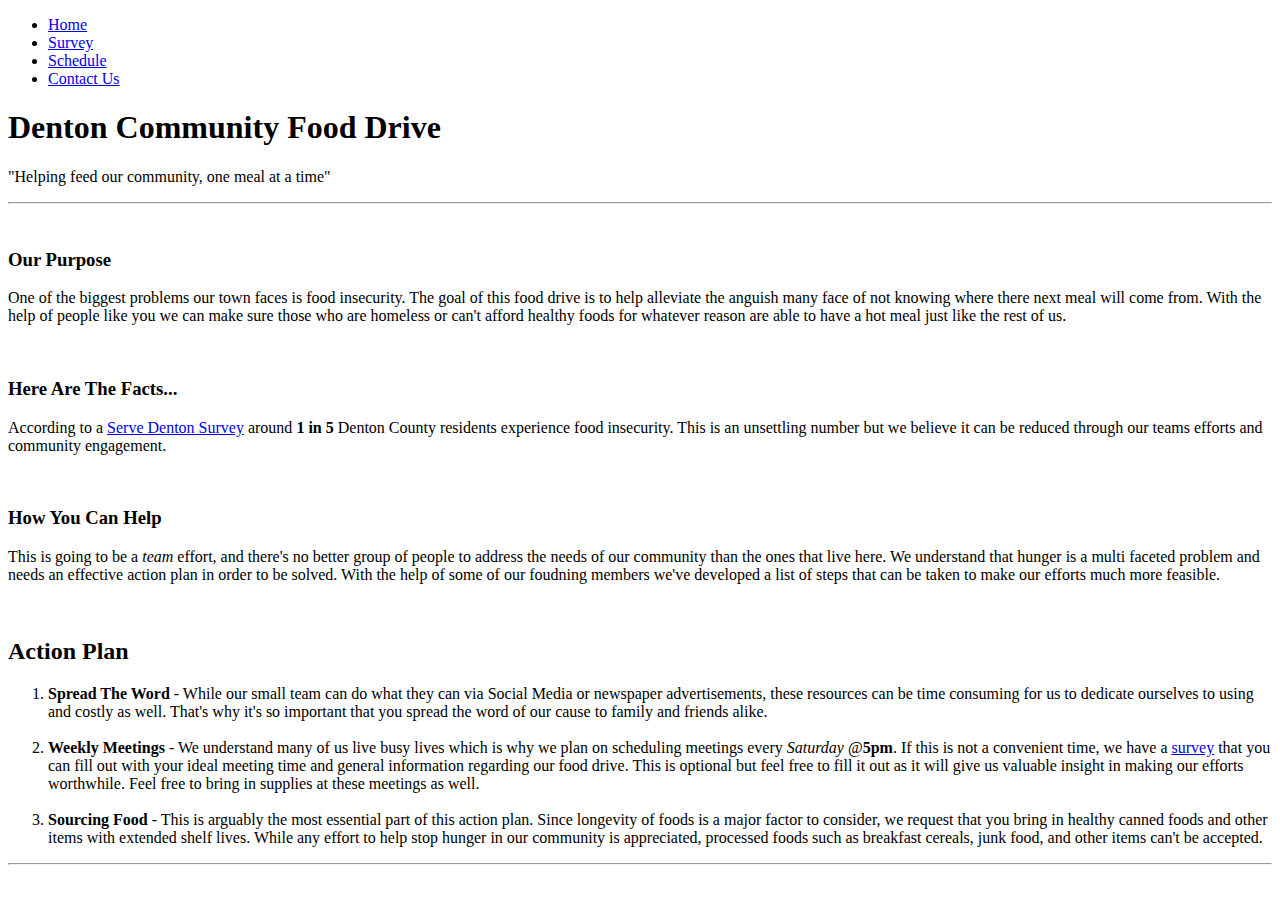
==== index.html @ 215e5f51 "Add finished files via upload" ====
<!DOCTYPE html>
<html lang="en">
<head>
    <meta charset="UTF-8">
    <meta http-equiv="X-UA-Compatible" content="IE=edge">
    <meta name="viewport" content="width=device-width, initial-scale=1.0">
    <title>Denton Community Food Drive</title>
    <link rel="stylesheet" href="css/styles.css">
    <link rel="apple-touch-icon" sizes="180x180" href="/apple-touch-icon.png">
    <link rel="icon" type="image/png" sizes="32x32" href="/favicon-32x32.png">
    <link rel="icon" type="image/png" sizes="16x16" href="/favicon-16x16.png">
    <link rel="manifest" href="/site.webmanifest">
</head>

<body>
    <header>
        <div class="topnav">
        
            <ul>
                <li class="nav">
                    <a class="nav" class="active" href="index.html">Home</a>
                </li>


                <li class="nav">
                    <a class="nav" href="survey-form.html">Survey</a>
                </li>

                <li class="nav">
                    <a class="nav" href="schedule.html">Schedule</a>
                </li>

                <li class="nav">
                    <a class="nav" href="contact.html">Contact Us</a>
                </li>
            </ul>
        </div>
    <div id="top">
        <h1 id="homeheader">Denton Community Food Drive</h1>
            <p id="slogan">"Helping feed our community, one meal at a time"</p>
    </div>
        
    </header>
    <hr>
    <br>
    <main>
    <div id="mainsection">
        <h3>
            Our Purpose
        </h3>
        <p>One of the biggest problems our town faces is food insecurity. The goal of this food drive is to help alleviate the anguish many face of not knowing where there next meal will come from. With the help of people like you we can make sure those who are homeless or can't afford healthy foods for whatever reason are able to have a hot meal just like the rest of us.</p>

        <br>

        <h3>
            Here Are The Facts...
        </h3>
            <p>
                According to a <a href="https://www.servedenton.org/articles/the-impact-of-covid-19-on-food-insecurity-in-denton-county-and-how-denton-community-food-center-is-securing-the-gap" target="_blank">Serve Denton Survey</a> around <strong>1 in 5</strong> Denton County residents experience food insecurity. This is an unsettling number but we believe it can be reduced through our teams efforts and community engagement. 
            </p>
            <br>

        <h3>How You Can Help</h3>
            <p>This is going to be a <em>team</em> effort, and there's no better group of people to address the needs of our community than the ones that live here. We understand that hunger is a multi faceted problem and needs an effective action plan in order to be solved. With the help of some of our foudning members we've developed a list of steps that can be taken to make our efforts much more feasible.</p>
            <br>
            
    </div>
    <div id="actionplan">
        <h2>
            Action Plan
        </h2>
        <ol>
            <li><strong>Spread The Word</strong> - While our small team can do what they can via Social Media or newspaper advertisements, these resources can be time consuming for us to dedicate ourselves to using and costly as well. That's why it's so important that you spread the word of our cause to family and friends alike. </li>

            <br>

            <li><strong>Weekly Meetings</strong> - We understand many of us live busy lives which is why we plan on scheduling meetings every <em>Saturday</em> @<strong>5pm</strong>. If this is not a convenient time, we have a <a href="survey-form.html">survey</a> that you can fill out with your ideal meeting time and general information regarding our food drive. This is optional but feel free to fill it out as it will give us valuable insight in making our efforts worthwhile. Feel free to bring in supplies at these meetings as well.</li>
            
            <br>

            <li><strong>Sourcing Food</strong> - This is arguably the most essential part of this action plan. Since longevity of foods is a major factor to consider, we request that you bring in healthy canned foods and other items with extended shelf lives. While any effort to help stop hunger in our community is appreciated, processed foods such as breakfast cereals, junk food, and other items can't be accepted.</li>

        </ol>

    </div>
    
    <hr>

    </main>

    <footer>
        
    </footer>
</body>
</html>
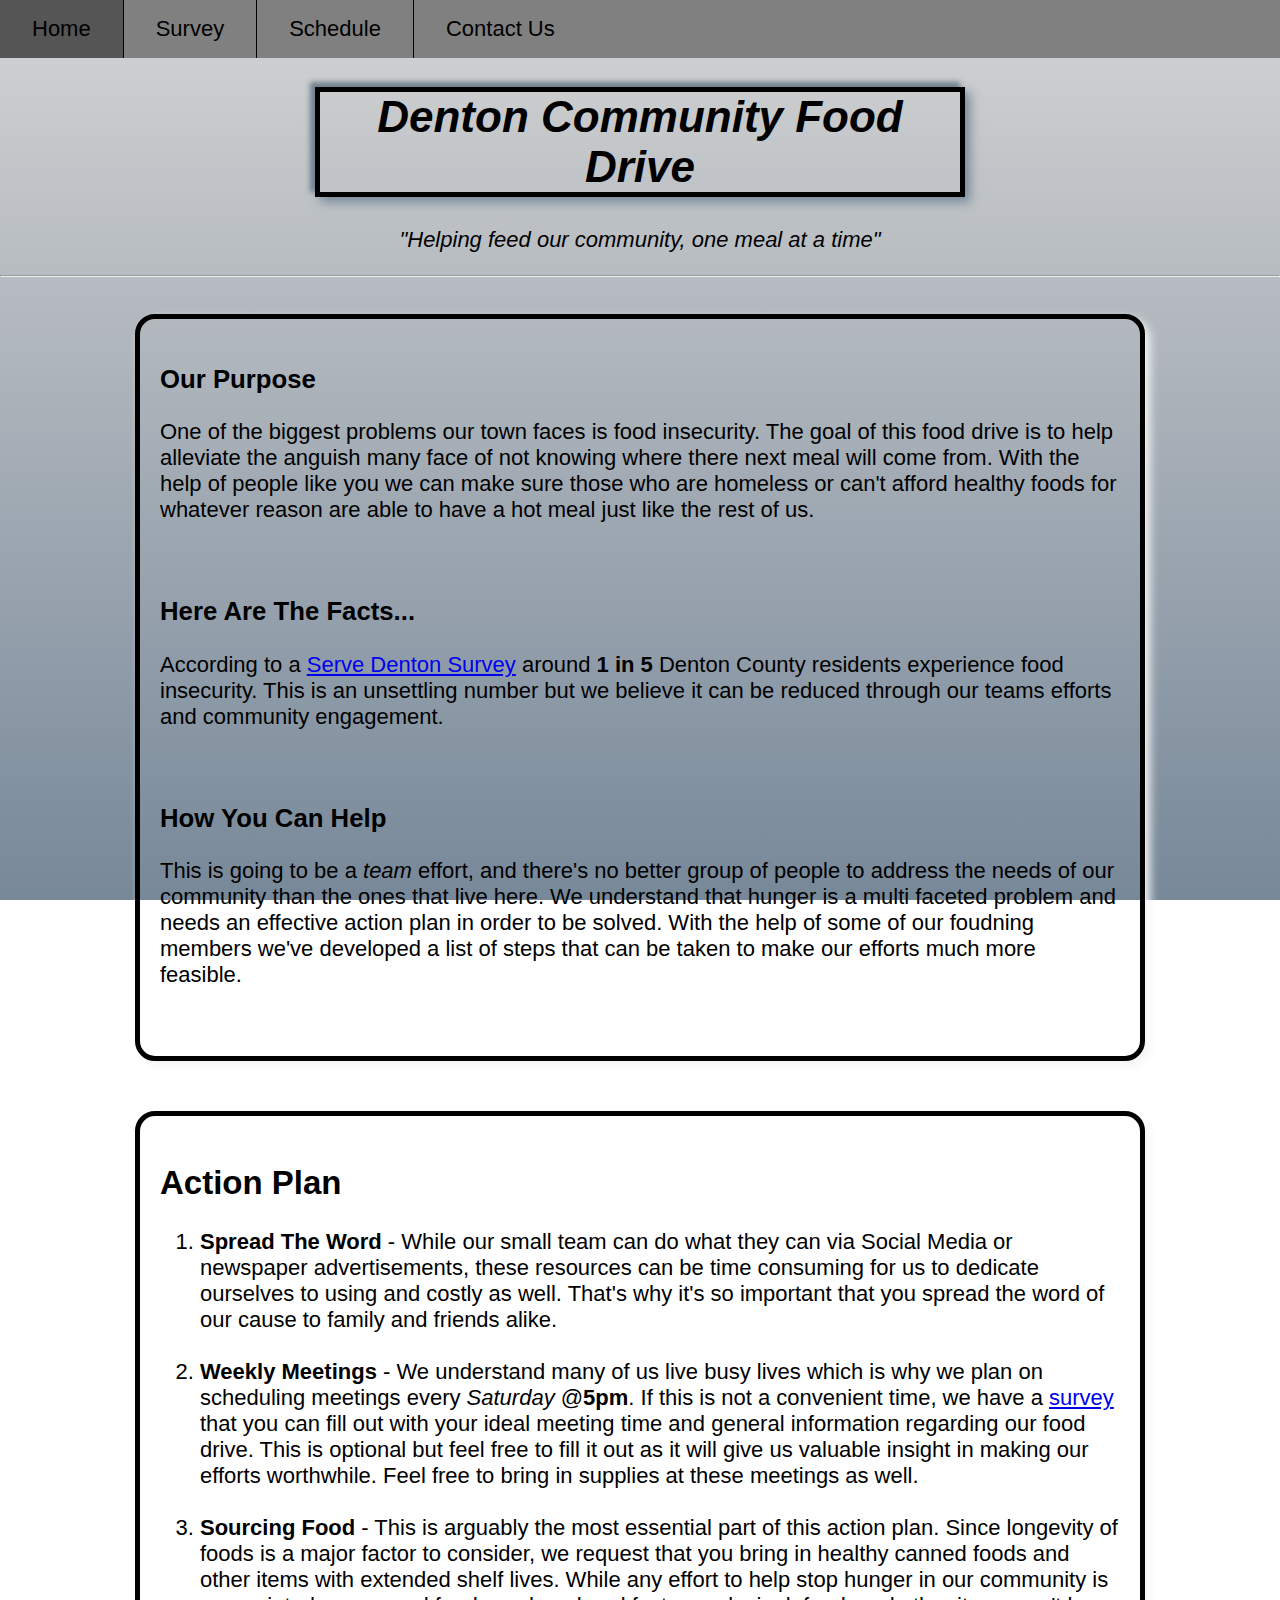
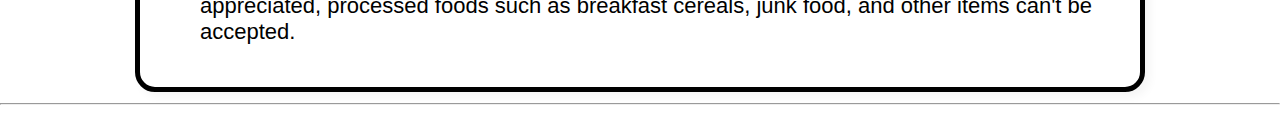
==== commit 4a80dfc5: "Update index.html" ====
--- a/index.html
+++ b/index.html
@@ -5,7 +5,7 @@
     <meta http-equiv="X-UA-Compatible" content="IE=edge">
     <meta name="viewport" content="width=device-width, initial-scale=1.0">
     <title>Denton Community Food Drive</title>
-    <link rel="stylesheet" href="css/styles.css">
+    <link rel="stylesheet" href="styles.css">
     <link rel="apple-touch-icon" sizes="180x180" href="/apple-touch-icon.png">
     <link rel="icon" type="image/png" sizes="32x32" href="/favicon-32x32.png">
     <link rel="icon" type="image/png" sizes="16x16" href="/favicon-16x16.png">
@@ -92,4 +92,4 @@
         
     </footer>
 </body>
-</html>+</html>
--- a/styles.css
+++ b/styles.css
@@ -0,0 +1,196 @@
+body {
+   margin: 0;
+   background: linear-gradient(lightgray, lightslategray);
+   background-repeat: no-repeat;
+   background-attachment: fixed;
+   background-size: cover;
+   font-size: 22px;
+   font-family: 'Segoe UI', Tahoma, Geneva, Verdana, sans-serif;
+}
+
+#top {
+    text-align: center;
+}
+
+#homeheader, #scheduleheader, h1 {
+
+    text-align: center;
+    
+    border: 5px solid black;
+
+    margin-left: auto;
+
+    margin-right: auto;
+
+    width: 50%;
+
+    font-style: oblique;
+
+    font-family: 'Franklin Gothic Medium', 'Arial Narrow', Arial, sans-serif;
+
+    box-shadow: 5px 5px 10px lightslategray, -5px -5px 5px slategray;
+}
+
+#mainsection, #actionplan {
+    margin-left: auto;
+    margin-right: auto;
+    width: 75%;
+    border: 5px solid black;
+    padding: 20px;
+    border-radius: 20px;
+    box-shadow: 5px 5px 10px whitesmoke;
+}
+
+#actionplan {
+    margin-top: 50px;
+    width: 75%;
+}
+
+ul {
+    list-style-type: none;
+    margin: 0;
+    padding: 0;
+    overflow: hidden;
+    background-color: gray;  
+}
+
+.nav {
+    float: left;
+    display: block;
+    color: #000;
+    text-align: center;
+    padding: 8px 16px;
+    text-decoration: none;
+    width: fit-content;
+    height: fit-content;
+    font-family: 'Franklin Gothic Medium', 'Arial Narrow', Arial, sans-serif;
+    border-right: 1px solid black;
+}
+
+.nav:hover:not(.active) {
+    background-color: #555;
+}
+
+.nav:last-child {
+    border-right: none;
+}
+
+table {
+    margin-left: auto;
+    margin-right: auto;
+    border: 5px solid black;
+}
+
+.active {
+    background-color: whitesmoke;
+}
+
+#name-email {
+    border: 5px solid black;
+    border-radius: 20px;
+    text-align: center;
+    margin-left: auto;
+    margin-right: auto;
+    margin-top: 25px;
+    margin-bottom: 25px;
+    width: 50%;
+    background-color: whitesmoke;
+    box-shadow: 5px 5px 10px whitesmoke;
+}
+
+#attendance {
+    border: 5px solid black;
+    border-radius: 20px;
+    text-align: center;
+    margin-left: auto;
+    margin-right: auto;
+    margin-top: 0;
+    margin-bottom: 0;
+    width: 50%;
+    background-color: whitesmoke;
+    box-shadow: 5px 5px 10px whitesmoke;
+}
+
+#attendance {
+    text-align: center;
+    padding: 20px;
+}
+
+#name, #email, #dropdown {
+    margin: 25px;
+    padding: 10px;
+    font-family: 'Gill Sans', 'Gill Sans MT', Calibri, 'Trebuchet MS', sans-serif;
+}
+
+#options {
+    margin-top: 0px;
+    margin-bottom: 25px;
+}
+
+#meetingdays {
+    border: 5px solid black;
+    border-radius: 20px;
+    text-align: center;
+    margin-left: auto;
+    margin-right: auto;
+    margin-top: 0px;
+    margin-bottom: 25px;
+    width: 50%;
+    background-color: whitesmoke;
+    padding-left: 10px;
+    padding-right: 10px;
+    box-shadow: 5px 5px 10px whitesmoke;
+}
+
+.submit {
+    display: block;
+    border: 5px solid black;
+    border-radius: 20px;
+    margin-left: auto;
+    margin-right: auto;
+    background-color: antiquewhite;
+    width: auto;
+    justify-content: center;
+    padding: 5px;
+    text-align: center;
+    font-size: larger;
+    font-family: 'Franklin Gothic Medium', 'Arial Narrow', Arial, sans-serif;
+    background-color: gray;
+}
+
+#surveyhead, #contact-text {
+    text-align: center;
+    font-style: oblique;
+    
+}
+
+#contact-firstlast, #subject-field {
+    border: 5px solid black;
+    border-radius: 20px;
+    text-align: center;
+    margin-left: auto;
+    margin-right: auto;
+    margin-top: 0px;
+    margin-bottom: 25px;
+    width: 50%;
+    background-color: whitesmoke;
+    padding-left: 10px;
+    padding-right: 10px;
+    padding-bottom: 20px;
+    box-shadow: 5px 5px 10px whitesmoke;
+    font-family: 'Segoe UI', Tahoma, Geneva, Verdana, sans-serif;
+}
+
+#slogan {
+    text-align: center;
+    font-style: oblique;
+}
+
+#subject, #contact-name {
+    font-family: 'Segoe UI', Tahoma, Geneva, Verdana, sans-serif;
+}
+
+
+
+
+
